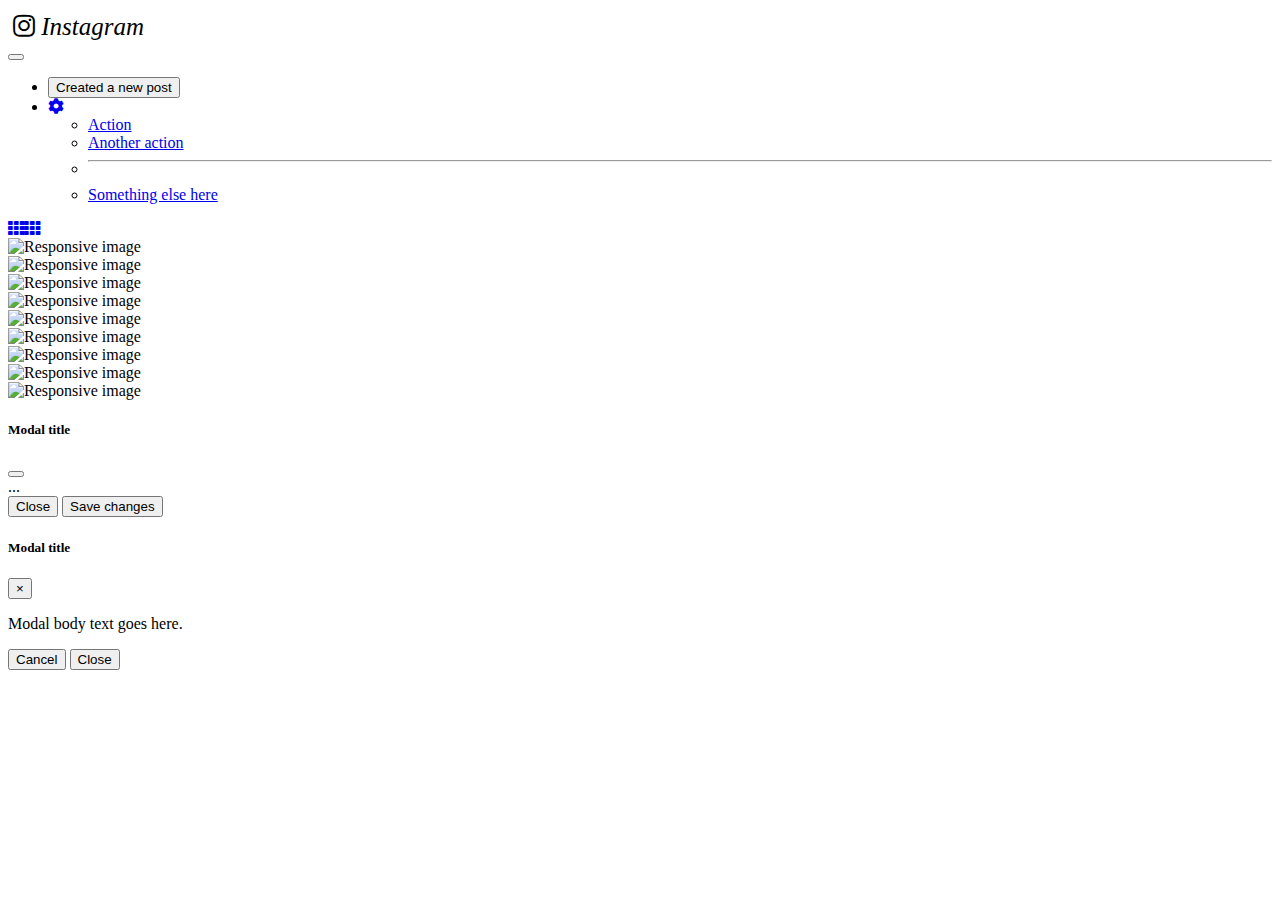
==== index.html @ f8e2e62d "instagramphotofeedbootstrap" ====
<!DOCTYPE html>
<html>

<head>
    <meta charset="utf-8" />
    <meta name="viewport" content="width=device-width" />
    <title>Instagram Photo Feed</title>

    <!-- importar bootstrap -->
    <link rel="stylesheet" href="https://cdn.jsdelivr.net/npm/bootstrap@5.1.3/dist/css/bootstrap.min.css"
        integrity="sha384-1BmE4kWBq78iYhFldvKuhfTAU6auU8tT94WrHftjDbrCEXSU1oBoqyl2QvZ6jIW3" crossorigin="anonymous"
        referrerpolicy="no-referrer">

    <!-- Para importar Iconos -->
    <link rel="stylesheet" href="https://cdnjs.cloudflare.com/ajax/libs/font-awesome/5.15.4/css/all.min.css"
        integrity="sha512-1ycn6IcaQQ40/MKBW2W4Rhis/DbILU74C1vSrLJxCq57o941Ym01SwNsOMqvEBFlcgUa6xLiPY/NS5R+E6ztJQ=="
        crossorigin="anonymous" referrerpolicy="no-referrer" />
    <link rel="stylesheet" href="style.css" />
</head>




<body>
    <header>
        <div class="navbar d-flex justify-content-around">
            <i class="fab fa-instagram" style="padding: 5px; font-size: 25px"><i>
                    Instagram</i></i>

            <nav class="navbar navbar-expand-lg navbar-light bg-light">
                <div class="container">
                    <a class="navbar-brand" href="#"></a>
                    <button class="navbar-toggler" type="button" data-bs-toggle="collapse"
                        data-bs-target="#navbarSupportedContent" aria-controls="navbarSupportedContent"
                        aria-expanded="false" aria-label="Toggle navigation">
                        <span class="navbar-toggler-icon"></span>
                    </button>
                    <div class="collapse navbar-collapse" id="navbarSupportedContent">
                        <ul class="navbar-nav me-auto mb-2 mb-lg-0">
                            <li class="nav-item">
                                <form class="d-flex">
                                    <button type="button" class="btn btn-success" data-bs-toggle="modal" data-bs-target="#exampleModal">Created a new post</button>
                                </form>
                            </li>
                            <li class="nav-item dropdown">
                                <a class="nav-link dropdown-toggle" href="#" id="navbarDropdown" role="button"
                                    data-bs-toggle="dropdown" aria-expanded="false">
                                    <i class="fas fa-cog"></i>
                                </a>
                                <ul class="dropdown-menu" aria-labelledby="navbarDropdown">
                                    <li><a class="dropdown-item" href="#">Action</a></li>
                                    <li><a class="dropdown-item" href="#">Another action</a></li>
                                    <li>
                                        <hr class="dropdown-divider">
                                    </li>
                                    <li><a class="dropdown-item" href="#">Something else here</a></li>
                                </ul>
                            </li>

                        </ul>

                    </div>
                </div>
            </nav>
        </div>
        <div class=" container d-flex justify-content-center">
            <a href="index.html"><i class="fas fa-th p-1 m-1 text-secondary border border-secondary rounded"></i></a><a href="index2.html"><i class="fas fa-th p-1 m-1 text-secondary border border-secondary rounded"></i></a>
        </div>



    </header>

    <div class="container">
        <div class="row">

            <div class="col-md-4 col-sm-6 col-12 mb-2"> <img class="img-size"
                    src="https://notasdemascotas.com/wp-content/uploads/2018/01/Rough-Collie-o-Collie-de-pelo-largo-768x468.jpg"
                    alt="Responsive image" /></div>
            <div class="col-md-4 col-sm-6 col-12"> <img class="img-size"
                    src="https://media.elmostrador.cl/2019/11/109526996_gettyimages-900435356.jpg"
                    alt="Responsive image" /></div>
            <div class="col-md-4 col-sm-6 col-12"> <img class="img-size"
                    src="https://www.prensa-latina.cu/images/2021/julio/24/lesmaleconhabana-2472021.jpg"
                    alt="Responsive image" /></div>



            <div class="col-md-4 col-sm-6 col-12 mb-2"> <img class="img-size"
                    src="https://st3.depositphotos.com/27201292/33722/i/600/depositphotos_337228640-stock-photo-luanda-angola-dec-15-2019.jpg"
                    alt="Responsive image" /></div>
            <div class="col-md-4 col-sm-6 col-12"> <img class="img-size"
                    src="https://static9.depositphotos.com/1007963/1086/i/600/depositphotos_10860169-stock-photo-boats-on-the-cuban-beach.jpg"
                    alt="Responsive image" /></div>
            <div class="col-md-4 col-sm-6 col-12"> <img class="img-size"
                    src="https://static6.depositphotos.com/1064950/574/i/600/depositphotos_5746217-stock-photo-varadero-beaches-cuba.jpg"
                    alt="Responsive image" /></div>



            <div class="col-md-4 col-sm-6 col-12 mb-2"> <img class="img-size"
                    src="https://st.depositphotos.com/1007963/1262/i/600/depositphotos_12624381-stock-photo-the-castle-of-el-morro.jpg"
                    alt="Responsive image" /></div>
            <div class="col-md-4 col-sm-6 col-12"> <img class="img-size"
                    src="https://imgcy.trivago.com/c_limit,d_dummy.jpeg,f_auto,h_1300,q_auto,w_2000/itemimages/92/65/9265732_v2.jpeg"
                    alt="Responsive image" /></div>
            <div class="col-md-4 col-sm-6 col-12"> <img class="img-size"
                    src="https://elviajerofeliz.com/wp-content/uploads/2018/12/Que%CC%81-ver-en-Trinidad.jpg"
                    alt="Responsive image" /></div>

        </div>
    </div>
    <!-- Modal -->
<div class="modal fade" id="exampleModal" tabindex="-1" aria-labelledby="exampleModalLabel" aria-hidden="true">
    <div class="modal-dialog">
      <div class="modal-content">
        <div class="modal-header">
          <h5 class="modal-title" id="exampleModalLabel">Modal title</h5>
          <button type="button" class="btn-close" data-bs-dismiss="modal" aria-label="Close"></button>
        </div>
        <div class="modal-body">
          ...
        </div>
        <div class="modal-footer">
          <button type="button" class="btn btn-secondary" data-bs-dismiss="modal">Close</button>
          <button type="button" class="btn btn-primary">Save changes</button>
        </div>
      </div>
    </div>
</div>
<div class="modal" tabindex="-1" role="dialog">
    <div class="modal-dialog" role="document">
      <div class="modal-content">
        <div class="modal-header">
          <h5 class="modal-title">Modal title</h5>
          <button type="button" class="close" data-dismiss="modal" aria-label="Close">
            <span aria-hidden="true">&times;</span>
          </button>
        </div>
        <div class="modal-body">
          <p>Modal body text goes here.</p>
        </div>
        <div class="modal-footer">
          <button type="button" class="btn btn-primary">Cancel</button>
          <button type="button" class="btn btn-secondary" data-dismiss="modal">Close</button>
        </div>
      </div>
    </div>
  </div>
  
  

    <!-- Para importar Código fuente Javascript -->
    <script src="https://cdn.jsdelivr.net/npm/@popperjs/core@2.10.2/dist/umd/popper.min.js"
        integrity="sha384-7+zCNj/IqJ95wo16oMtfsKbZ9ccEh31eOz1HGyDuCQ6wgnyJNSYdrPa03rtR1zdB"
        crossorigin="anonymous"></script>
    <script src="https://cdn.jsdelivr.net/npm/bootstrap@5.1.3/dist/js/bootstrap.min.js"
        integrity="sha384-QJHtvGhmr9XOIpI6YVutG+2QOK9T+ZnN4kzFN1RtK3zEFEIsxhlmWl5/YESvpZ13"
        crossorigin="anonymous"></script>

</body>

</html>
---- style.css ----
.img-size{
    width: 100%;
    height: 350px;
    object-fit: cover;
}
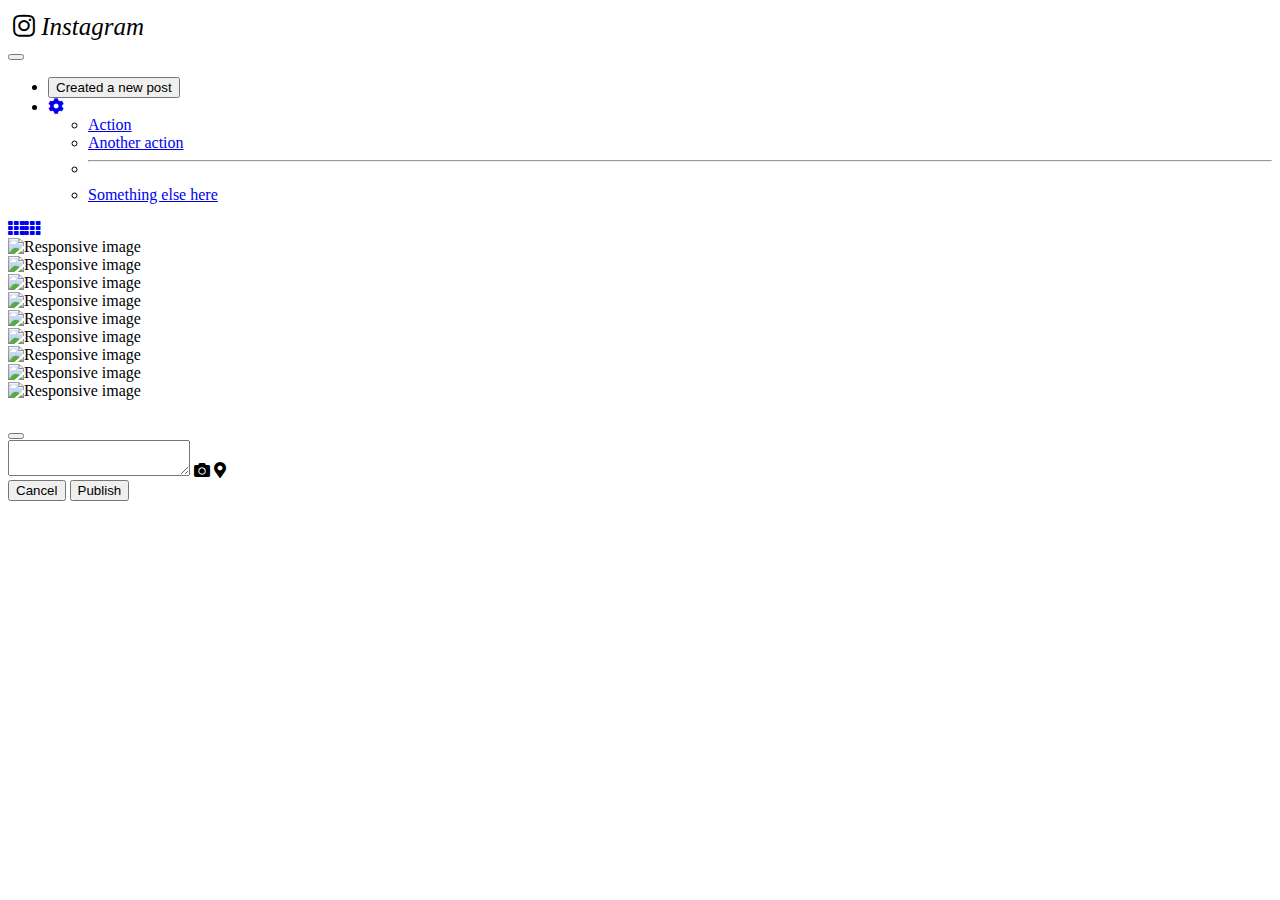
==== commit 35de7df5: "modal" ====
--- a/index.html
+++ b/index.html
@@ -115,38 +115,23 @@
     <div class="modal-dialog">
       <div class="modal-content">
         <div class="modal-header">
-          <h5 class="modal-title" id="exampleModalLabel">Modal title</h5>
+          <h5 class="modal-title" id="exampleModalLabel"></h5>
           <button type="button" class="btn-close" data-bs-dismiss="modal" aria-label="Close"></button>
         </div>
-        <div class="modal-body">
-          ...
+        
+        <div>
+          <textarea class="form-control"></textarea>
+          <i class="fas fa-camera border border-secondary ms-3 my-1 rounded-1 fs-4 " ></i>
+          <i class="fas fa-map-marker-alt border border-secondary ms-1 my-1 rounded-1 fs-4"></i>
         </div>
         <div class="modal-footer">
-          <button type="button" class="btn btn-secondary" data-bs-dismiss="modal">Close</button>
-          <button type="button" class="btn btn-primary">Save changes</button>
+          <button type="button" class="btn btn-light" data-bs-dismiss="modal">Cancel</button>
+          <button type="button" class="btn btn-success">Publish</button>
         </div>
       </div>
     </div>
 </div>
-<div class="modal" tabindex="-1" role="dialog">
-    <div class="modal-dialog" role="document">
-      <div class="modal-content">
-        <div class="modal-header">
-          <h5 class="modal-title">Modal title</h5>
-          <button type="button" class="close" data-dismiss="modal" aria-label="Close">
-            <span aria-hidden="true">&times;</span>
-          </button>
-        </div>
-        <div class="modal-body">
-          <p>Modal body text goes here.</p>
-        </div>
-        <div class="modal-footer">
-          <button type="button" class="btn btn-primary">Cancel</button>
-          <button type="button" class="btn btn-secondary" data-dismiss="modal">Close</button>
-        </div>
-      </div>
-    </div>
-  </div>
+
   
   
 
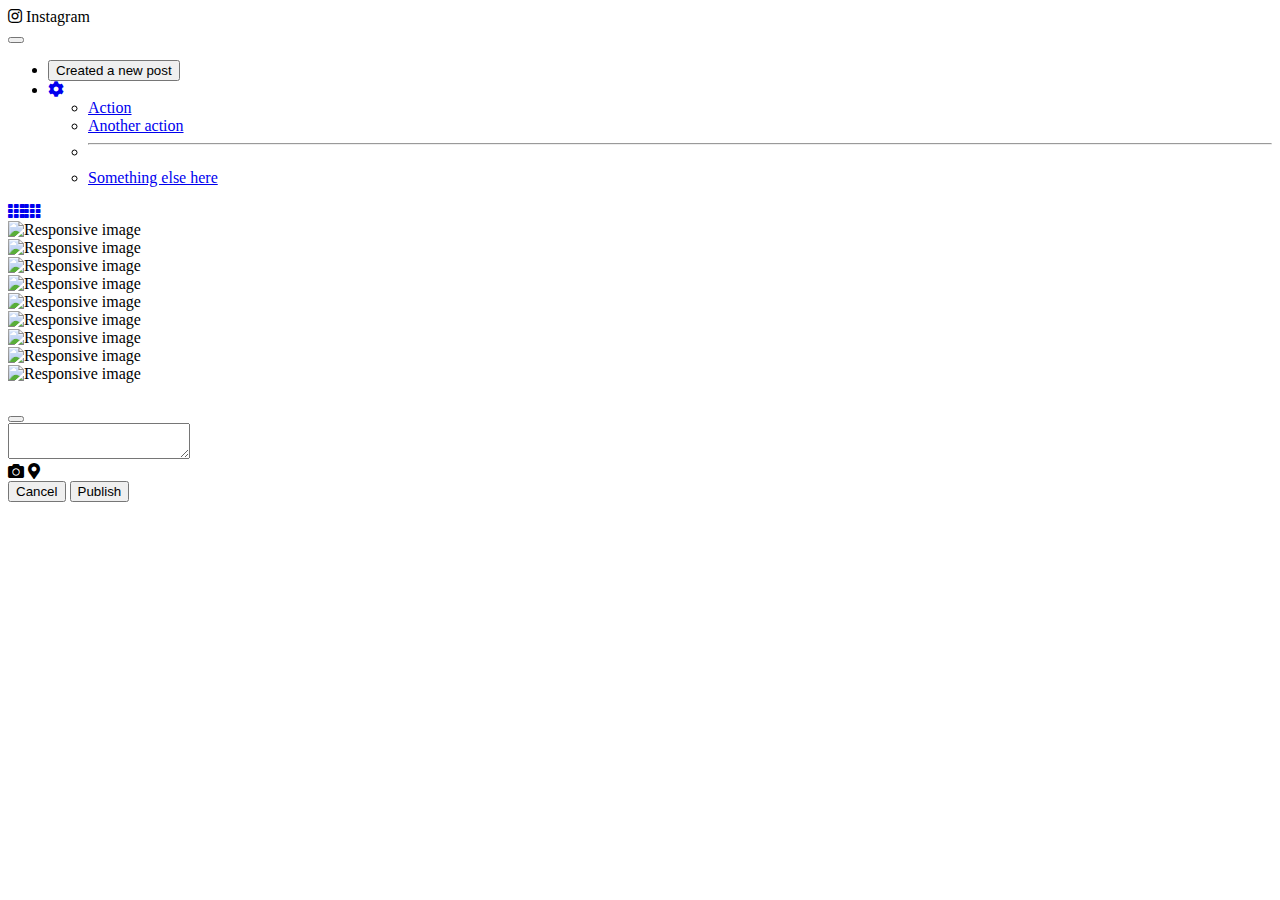
==== commit 6147e445: "terminado" ====
--- a/index.html
+++ b/index.html
@@ -24,9 +24,7 @@
 <body>
     <header>
         <div class="navbar d-flex justify-content-around">
-            <i class="fab fa-instagram" style="padding: 5px; font-size: 25px"><i>
-                    Instagram</i></i>
-
+            <i class="fab fa-instagram fs-4 me-2"> <span>Instagram</span></i>
             <nav class="navbar navbar-expand-lg navbar-light bg-light">
                 <div class="container">
                     <a class="navbar-brand" href="#"></a>
@@ -118,9 +116,9 @@
           <h5 class="modal-title" id="exampleModalLabel"></h5>
           <button type="button" class="btn-close" data-bs-dismiss="modal" aria-label="Close"></button>
         </div>
-        
+            <textarea class="form-control"></textarea>
         <div>
-          <textarea class="form-control"></textarea>
+          
           <i class="fas fa-camera border border-secondary ms-3 my-1 rounded-1 fs-4 " ></i>
           <i class="fas fa-map-marker-alt border border-secondary ms-1 my-1 rounded-1 fs-4"></i>
         </div>
